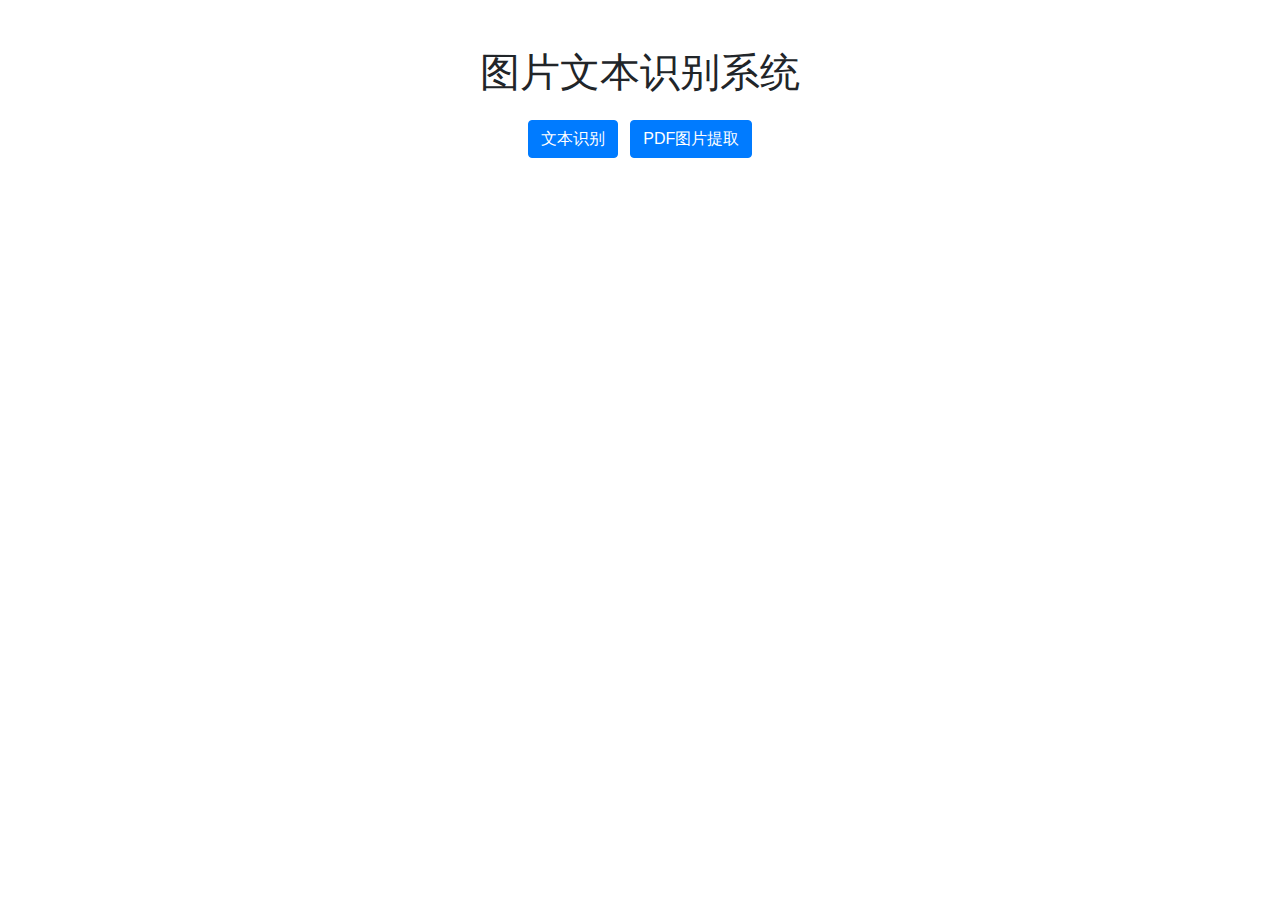
==== templates/index.html @ 2d8573a9 "新增flask小项目， 图片文本ocr文本识别，pdf中批量获取图片" ====
<!DOCTYPE html>
<html lang="en">
<head>
    <meta charset="UTF-8">
    <meta name="viewport" content="width=device-width, initial-scale=1.0">
    <title>图片文本识别系统</title>
    <link rel="stylesheet" href="https://stackpath.bootstrapcdn.com/bootstrap/4.5.2/css/bootstrap.min.css">
    <link rel="stylesheet" href="/static/css/styles.css">
</head>
<body>
    <div class="container mt-5">
        <h1 class="text-center mb-4">图片文本识别系统</h1>
        <div class="text-center">
            <a href="/text-recognition" class="btn btn-primary mr-2">文本识别</a>
            <a href="/pdf-image-extraction" class="btn btn-primary">PDF图片提取</a>
        </div>
    </div>
    <script src="https://code.jquery.com/jquery-3.5.1.min.js"></script>
    <script src="https://stackpath.bootstrapcdn.com/bootstrap/4.5.2/js/bootstrap.min.js"></script>
</body>
</html>
---- static/css/styles.css ----
body {
    font-family: 'Arial', sans-serif;
}

.container {
    max-width: 600px;
    margin: 0 auto;
}

#output {
    white-space: pre-wrap;
    text-align: left;
    border: 1px solid #ddd;
    border-radius: 5px;
}

.progress {
    height: 20px;
    margin-top: 10px;
}
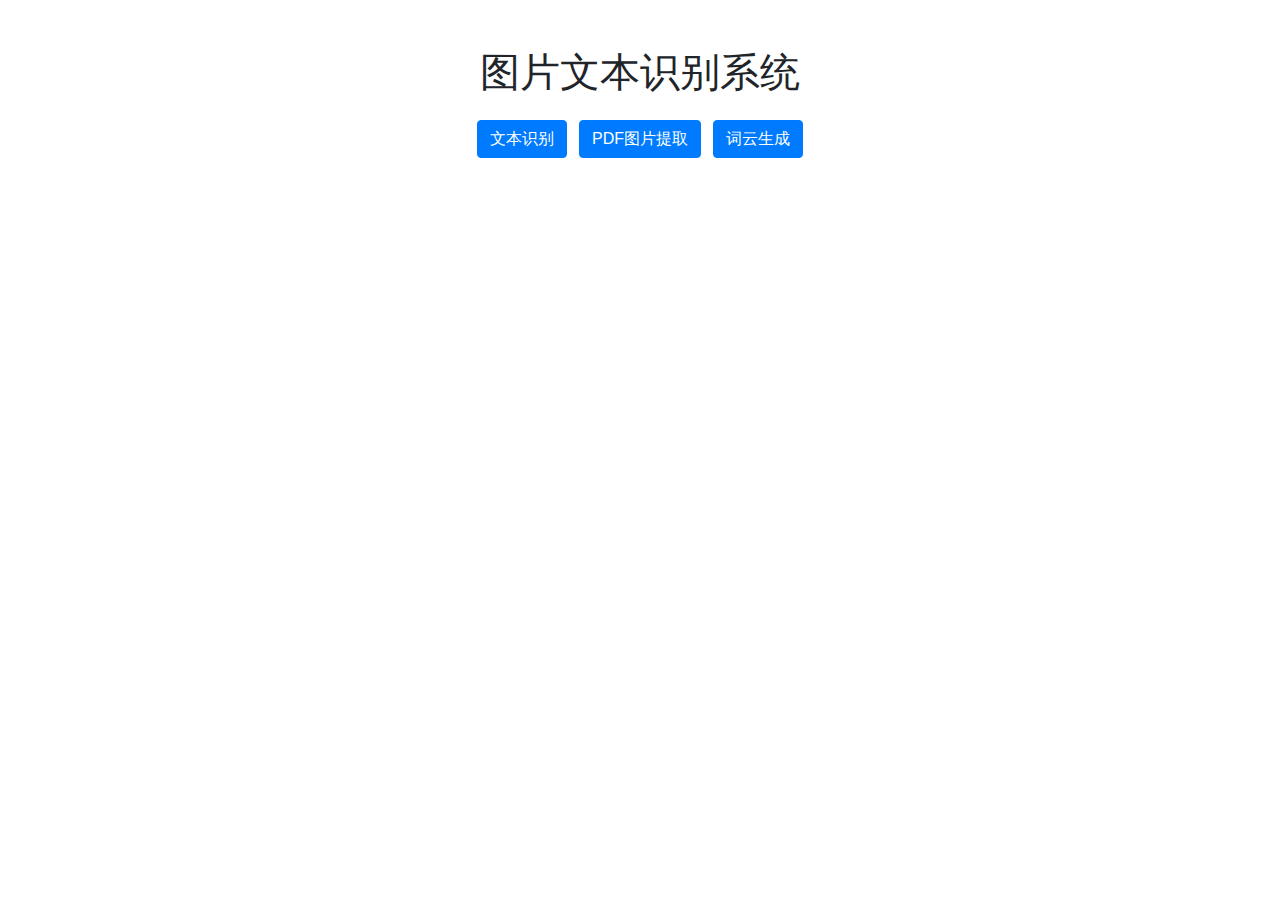
==== commit b9da45c3: "添加词云图片生成的功能" ====
--- a/templates/index.html
+++ b/templates/index.html
@@ -12,7 +12,8 @@
         <h1 class="text-center mb-4">图片文本识别系统</h1>
         <div class="text-center">
             <a href="/text-recognition" class="btn btn-primary mr-2">文本识别</a>
-            <a href="/pdf-image-extraction" class="btn btn-primary">PDF图片提取</a>
+            <a href="/pdf-image-extraction" class="btn btn-primary mr-2">PDF图片提取</a>
+            <a href="/wordcloud-generation" class="btn btn-primary">词云生成</a>
         </div>
     </div>
     <script src="https://code.jquery.com/jquery-3.5.1.min.js"></script>
